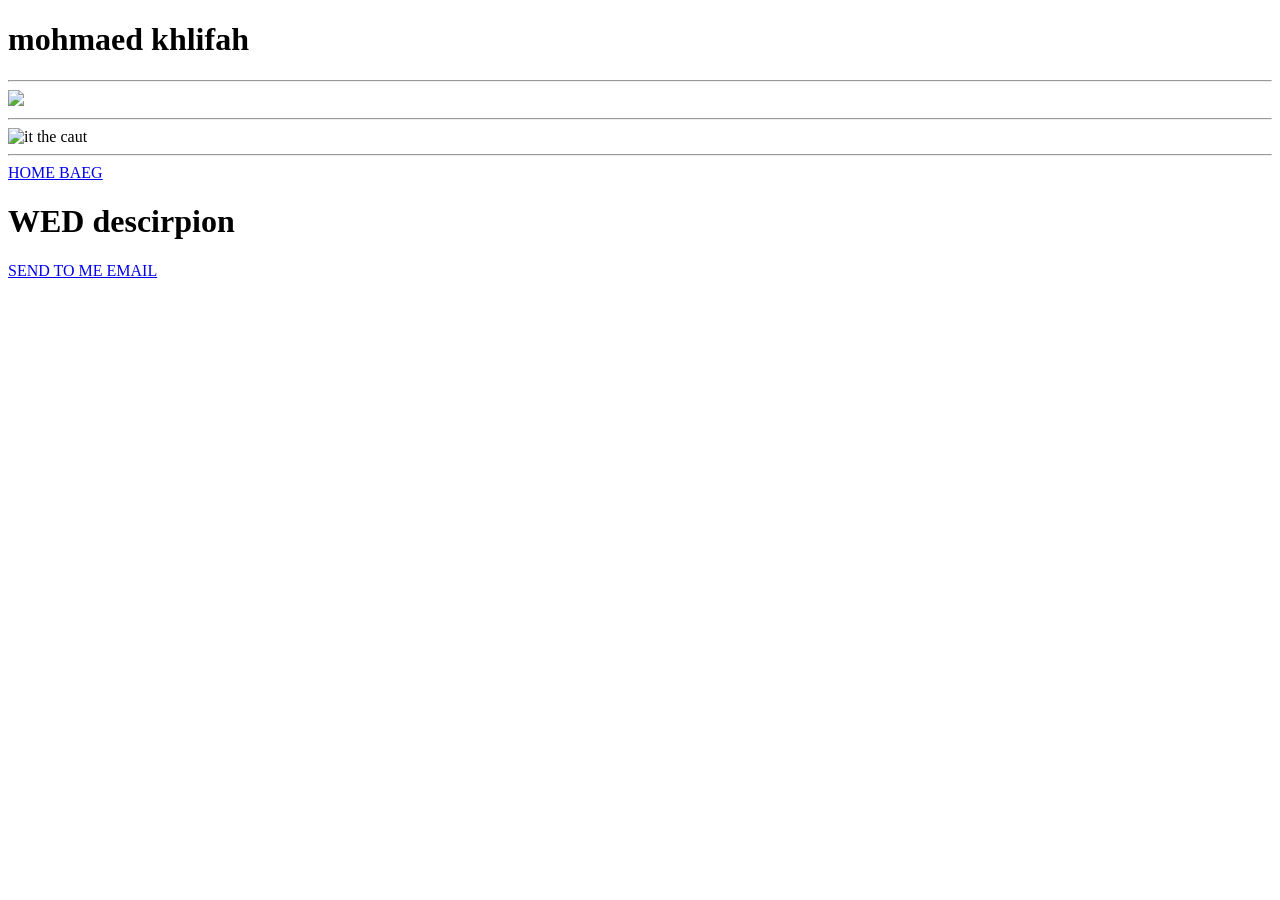
==== index.html @ b2271f33 "Add files via upload" ====
<!DOCTYPE html>
<html>

<head>
    <title>home page</title>
    <meta=name="descirpion" content="">
        <meta=name="keywods" content="clothes">
            <meta=charset="UTF-8">
    
</head>

<body>  
    <h1>mohmaed khlifah</h1>
        
    <hr>
        <img src="assets/imges/1mhmad.html.jpeg" width="500"> 
    <hr>
        <img src="assets/imges/e11efc6c-88af-40c6-b77c-54d49bd49804.jpg" alt="it the caut" width="500">     
    <hr>
        <a href="home.html" target="_blank">HOME BAEG</a>
    <h1 id="TEXST">
            WED descirpion
    </h1>
    <a href="MAILTO :MHMADKHLIFAH79@GMAIL.COM">SEND TO ME EMAIL</a> 
</body>


</html>
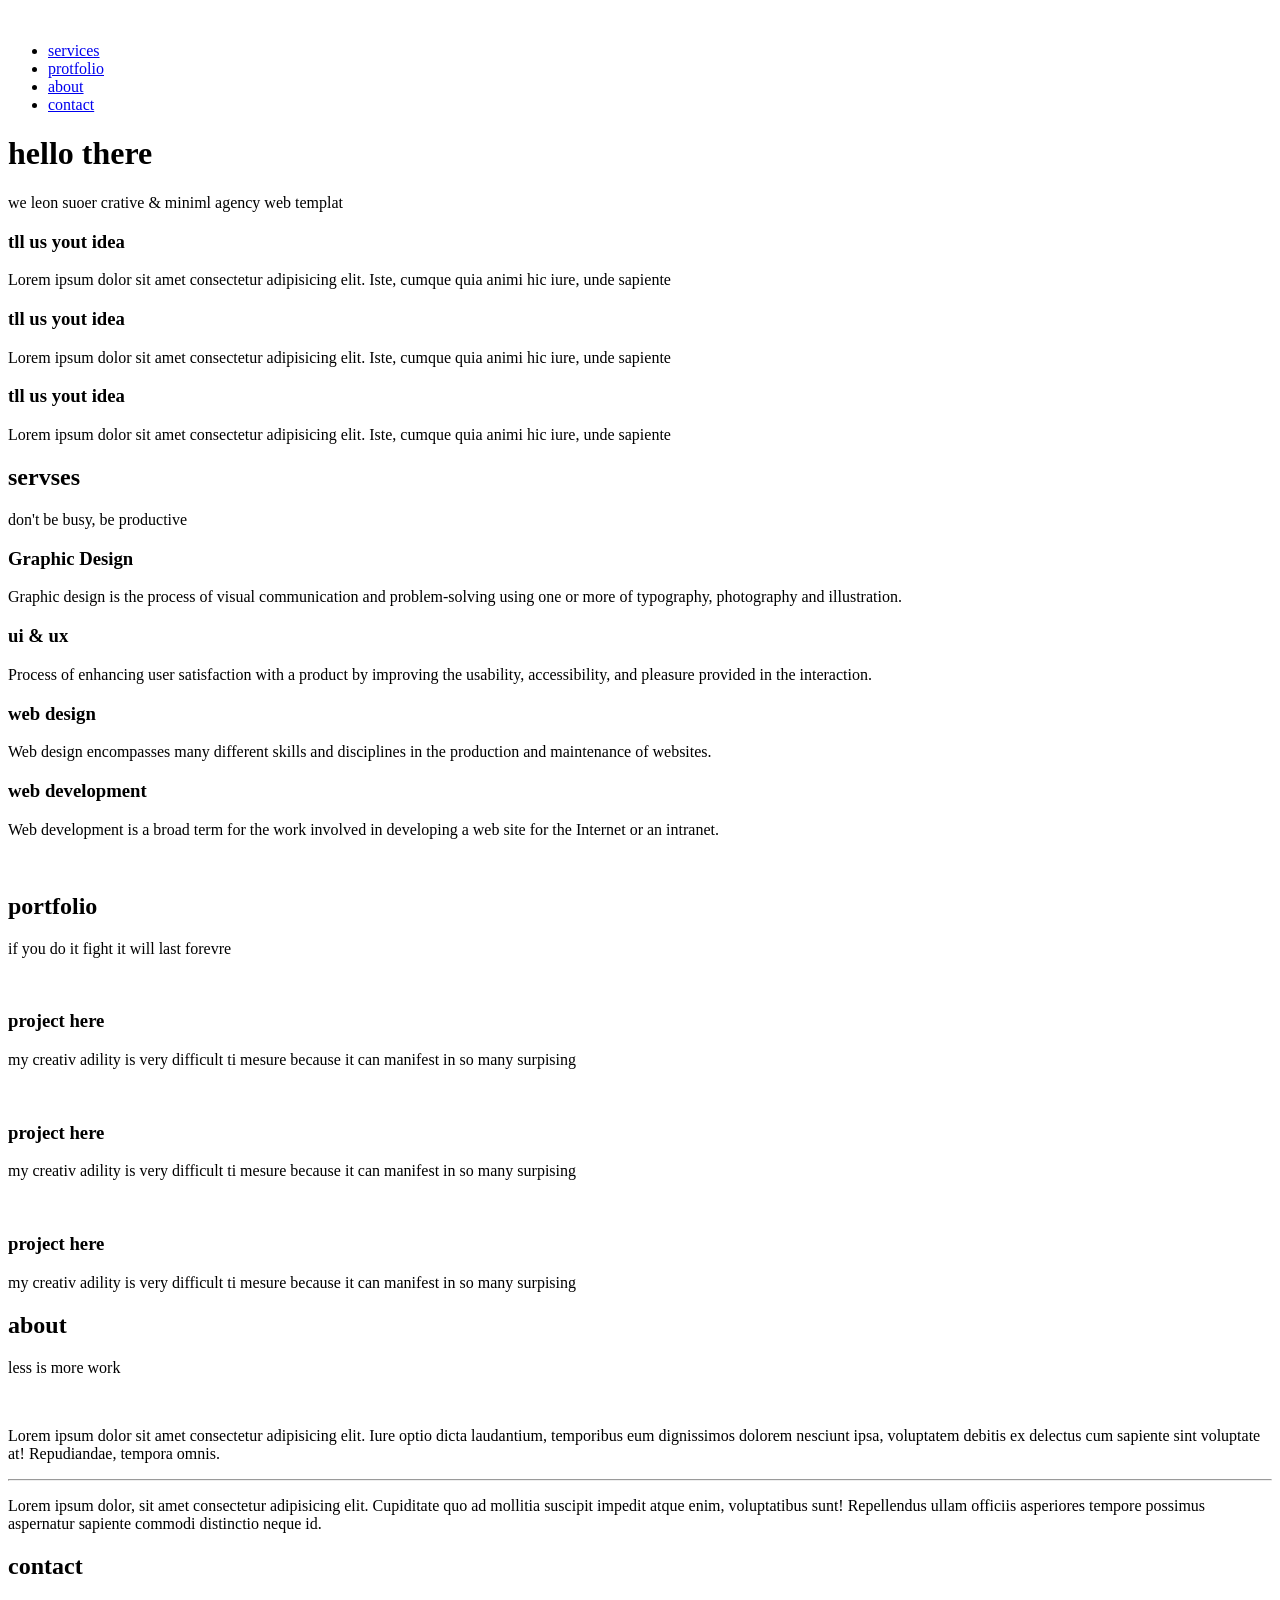
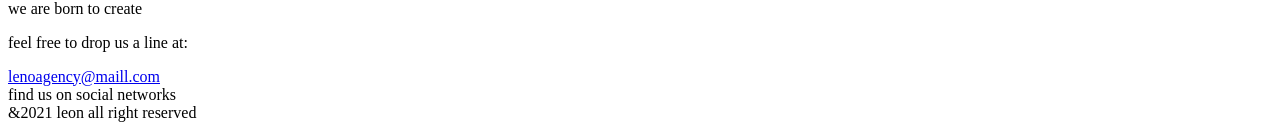
==== commit 87b7e0d9: "Add files via upload" ====
--- a/index.html
+++ b/index.html
@@ -1,27 +1,233 @@
 <!DOCTYPE html>
-<html>
+<html lang="en">
 
 <head>
-    <title>home page</title>
-    <meta=name="descirpion" content="">
-        <meta=name="keywods" content="clothes">
-            <meta=charset="UTF-8">
-    
+    <meta charset="UTF-8">
+    <meta name="viewport" content="width=device-width, initial-scale=1.0">
+    <title>lwon templare one</title>
+    <!-- main temlate css file -->
+    <link rel="stylesheet" href="css/leon.css">
+    <!-- render all elements normally  -->
+    <link rel="stylesheet" href="css/noralize.css">
+
+    <link rel="preconnect" href="https://fonts.gstatic.com" crossorigin>
+    <!-- Google fonts -->
+    <link
+        href="https://fonts.googleapis.com/css2?family=Cairo:wght@200;300;400;500;600;700;800;900;1000&family=Work+Sans:ital,wght@0,200;0,400;0,600;0,700;0,800;1,200;1,800&display=swap"
+        rel="stylesheet">
+    <!-- fibt awesome library -->
+    <link rel="stylesheet" href="css/all.min.css">
+
 </head>
 
-<body>  
-    <h1>mohmaed khlifah</h1>
-        
-    <hr>
-        <img src="assets/imges/1mhmad.html.jpeg" width="500"> 
-    <hr>
-        <img src="assets/imges/e11efc6c-88af-40c6-b77c-54d49bd49804.jpg" alt="it the caut" width="500">     
-    <hr>
-        <a href="home.html" target="_blank">HOME BAEG</a>
-    <h1 id="TEXST">
-            WED descirpion
-    </h1>
-    <a href="MAILTO :MHMADKHLIFAH79@GMAIL.COM">SEND TO ME EMAIL</a> 
+<body>
+    <!-- start heder -->
+    <div class="header">
+        <div class="container">
+            <img class="logo" src="images/logo.png" alt="">
+            <div class="links">
+                <span class="icon">
+                    <span></span>
+                    <span></span>
+                    <span></span>
+                </span>
+                <ul>
+                    <li><a href="#services">services</a></li>
+                    <li><a href="#protfolio">protfolio</a></li>
+                    <li><a href="#about">about</a></li>
+                    <li><a href="#contact">contact</a></li>
+                </ul>
+            </div>
+        </div>
+
+    </div>
+    <!-- end header -->
+
+    <!-- start landing -->
+    <div class="landing">
+        <div class="intro-text">
+            <h1>hello there</h1>
+            <p>we leon suoer crative & miniml agency web templat</p>
+        </div>
+
+    </div>
+    <!-- end landing -->
+    <!-- start fearures -->
+    <div class="features">
+        <div class="container">
+            <div class="feat">
+                <i class="fas fa-magic fa-3x"></i>
+                <h3>tll us yout idea</h3>
+                <p>Lorem ipsum dolor sit amet consectetur adipisicing elit. Iste, cumque quia animi hic iure, unde
+                    sapiente
+                </p>
+            </div>
+            <div class="feat">
+                <i class="far fa-gem fa-3x"></i>
+                <h3>tll us yout idea</h3>
+                <p>Lorem ipsum dolor sit amet consectetur adipisicing elit. Iste, cumque quia animi hic iure, unde
+                    sapiente
+                </p>
+            </div>
+            <div class="feat">
+                <i class="fas fa-globe-asia fa-3x"></i>
+                <h3>tll us yout idea</h3>
+                <p>Lorem ipsum dolor sit amet consectetur adipisicing elit. Iste, cumque quia animi hic iure,
+                    unde
+                    sapiente
+                </p>
+            </div>
+        </div>
+    </div>
+    <!-- end fearures -->
+
+    <!-- start sarvses -->
+    <div class="services" id="services">
+        <div class="container">
+            <h2 class="special-heading">servses</h2>
+            <p> don't be busy, be productive </p>
+            <div class="services-content">
+
+                <!-- end sarvses -->
+                <div class="col">
+                    <!-- start sarvse -->
+                    <div class="srv">
+                        <i class="fas fa-pencil-ruler fa-2x"></i>
+                        <div class="text">
+                            <h3>Graphic Design</h3>
+                            <p>Graphic design is the process of visual communication and problem-solving using one or
+                                more of
+                                typography, photography and illustration.
+                            </p>
+                        </div>
+                    </div>
+                    <div class="srv">
+                        <i class="fab fa-sketch fa-2x"></i>
+                        <div class="text">
+                            <h3>ui & ux</h3>
+                            <p>
+                                Process of enhancing user satisfaction with a product by improving the usability,
+                                accessibility, and
+                                pleasure provided in the interaction.
+                            </p>
+                        </div>
+                    </div>
+                    <!-- end sarvse -->
+                </div>
+
+                <!-- end sarvses -->
+                <div class="col">
+                    <!-- start sarvse -->
+                    <div class="srv">
+                        <i class="fas fa-vector-square fa-2x"></i>
+                        <div class="text">
+                            <h3>web design</h3>
+                            <p> Web design encompasses many different skills and disciplines in the production and
+                                maintenance of
+                                websites.
+                            </p>
+                        </div>
+                    </div>
+                    <div class="srv">
+                        <i class="fas fa-pencil-ruler fa-2x"></i>
+                        <div class="text">
+                            <h3>web development</h3>
+                            <p> Web development is a broad term for the work involved in developing a web site for the
+                                Internet or
+                                an
+                                intranet.
+                            </p>
+                        </div>
+                    </div>
+                    <!-- end sarvse -->
+                </div>
+                <div class="col">
+                    <div class="image image-column">
+                        <img src="images/services.jpg" alt="">
+                    </div>
+                </div>
+            </div>
+        </div>
+    </div>
+    <!-- start portfolio -->
+    <div class="portfolio" id="protfolio">
+        <div class="container">
+            <h2 class="special-heading">portfolio</h2>
+            <p> if you do it fight it will last forevre </p>
+            <div class="portfolio-content">
+                <div class="card">
+                    <img src="images/port folio-1.jpg" alt="">
+                    <h3>project here</h3>
+                    <div class="info">
+                        <p>my creativ adility is very difficult ti mesure because it can manifest in so many surpising
+                        </p>
+                    </div>
+                </div>
+                <div class="card">
+                    <img src="images/port folio-2.jpg" alt="">
+                    <div class="info">
+                        <h3>project here</h3>
+                        <p>my creativ adility is very difficult ti mesure because it can manifest in so many surpising
+                        </p>
+                    </div>
+                </div>
+                <div class="card">
+                    <img src="images/port folio-3.jpg" alt="">
+                    <div class="info">
+                        <h3>project here</h3>
+                        <p>my creativ adility is very difficult ti mesure because it can manifest in so many surpising
+                        </p>
+                    </div>
+                </div>
+            </div>
+        </div>
+    </div>
+    <!-- start about -->
+    <div class="about" id="about">
+        <div class="container">
+            <h2 class="special-heading">about</h2>
+            <p> less is more work </p>
+            <div class="about-content">
+                <div class="imge">
+                    <img src="images/about-imge-1.jpg" alt="">
+                </div>
+                <div class="text">
+                    <p>Lorem ipsum dolor sit amet consectetur adipisicing elit. Iure optio dicta laudantium, temporibus
+                        eum dignissimos dolorem nesciunt ipsa, voluptatem debitis ex delectus cum sapiente sint
+                        voluptate at! Repudiandae, tempora omnis.</p>
+                    <hr>
+                    <p>Lorem ipsum dolor, sit amet consectetur adipisicing elit. Cupiditate quo ad mollitia suscipit
+                        impedit atque enim, voluptatibus sunt! Repellendus ullam officiis asperiores tempore possimus
+                        aspernatur sapiente commodi distinctio neque id.</p>
+                </div>
+            </div>
+        </div>
+    </div>
+    <!-- end about -->
+    <!-- start contact -->
+
+    <div class=" contact" id="contact">
+        <div class="container">
+            <h2 class="special-heading"> contact</h2>
+            <p> we are born to create </p>
+            <div class=" info">
+                <p class="lable">feel free to drop us a line at:</p>
+                <a href="mailto:leonagency@mail.com?subject=Contact" class="link">lenoagency@maill.com</a>
+                <div class="social">
+                    find us on social networks
+                    <i class="fab fa-youtube"></i>
+                    <i class="fab fa-facebook"></i>
+                    <i class="fab fa-twitter"></i>
+                </div>
+            </div>
+        </div>
+    </div>
+
+    <!-- end contact -->
+    <div class="footer">
+        &2021 <span>leon</span> all right reserved
+    </div>
+    <!-- start footer -->
 </body>
 
 
